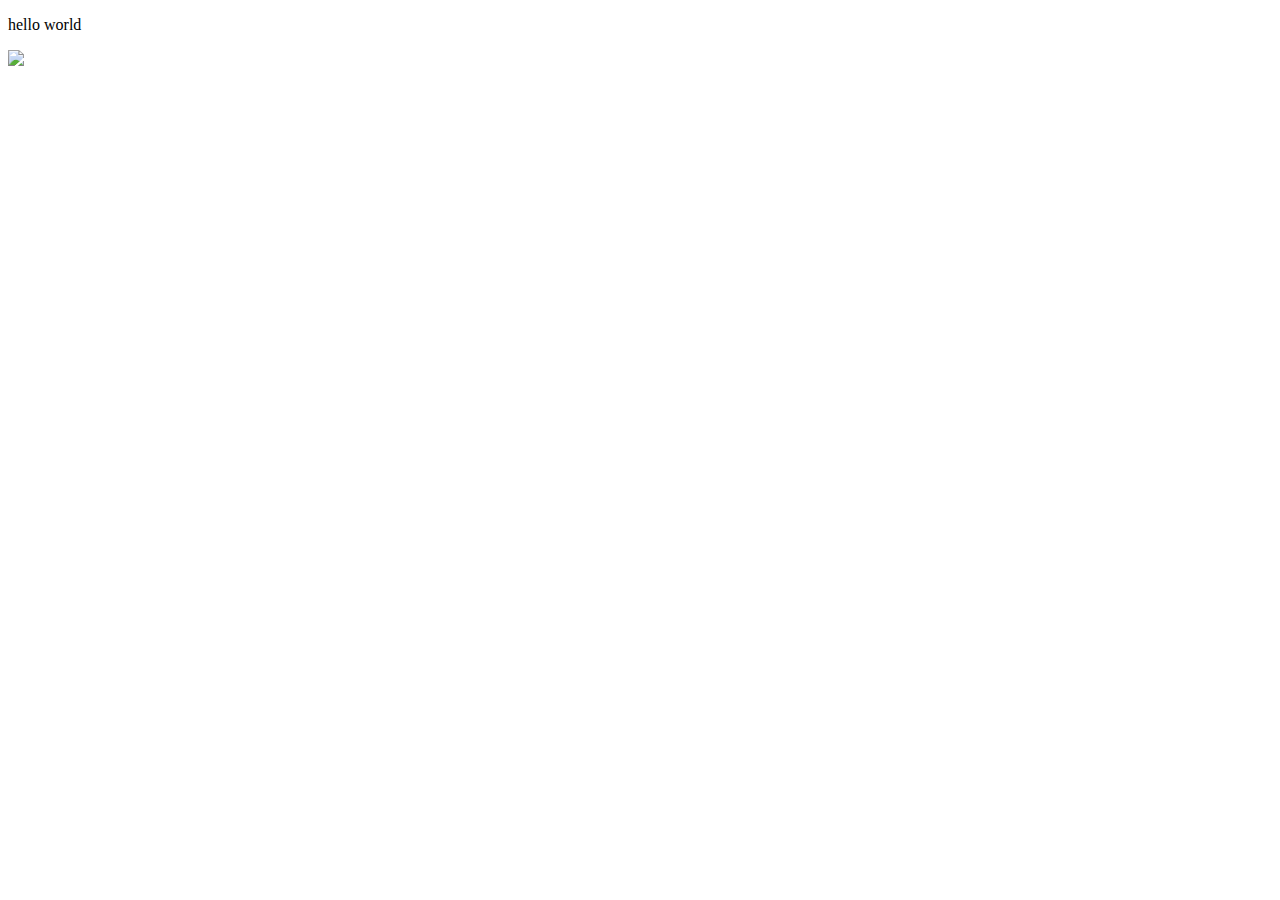
==== cpapp/templ/index.html @ af4b675f "Add configuration" ====
<?xml version="1.0" encoding="utf-8"?>
<!DOCTYPE html PUBLIC "-//W3C//DTD XHTML 1.0 Strict//EN"
"http://www.w3.org/TR/xhtml1/DTD/xhtml1-strict.dtd">
<html xmlns="http://www.w3.org/1999/xhtml">
	<head>

		<title>Terminverwaltung - Termin&uuml;bersicht</title>
		<meta http-equiv="content-type" content="text/html; charset=utf-8" />
		<meta http-equiv="imagetoolbar" content="no" />
		<link rel="stylesheet" type="text/css" href="layout.css" />
	</head>
  <body>
    <p> hello world </p>
    <img src="avatar.jpg"/>
  </body>
</html>
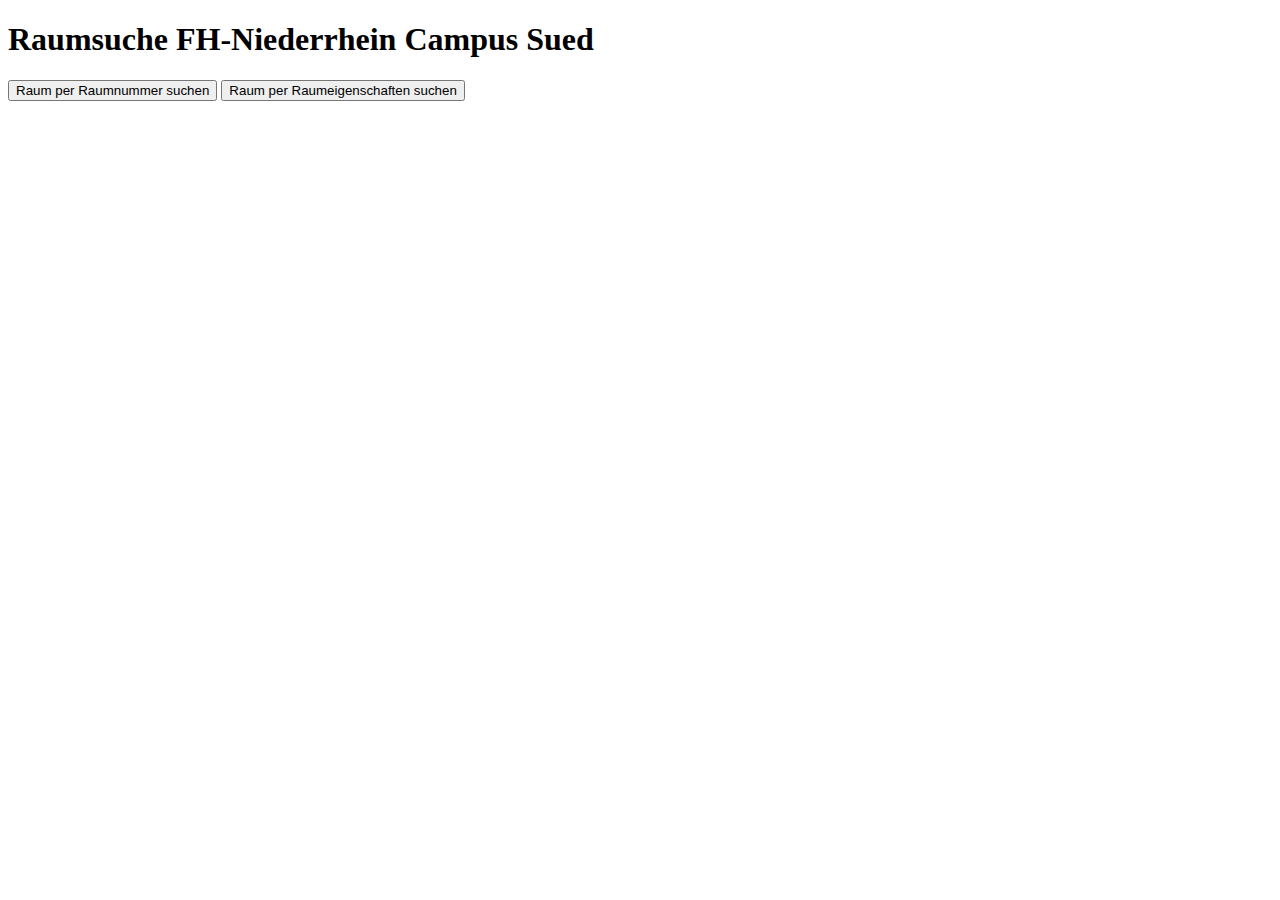
==== commit c1c514b2: "Add path to search via roomnumber" ====
--- a/cpapp/templ/index.html
+++ b/cpapp/templ/index.html
@@ -4,13 +4,18 @@
 <html xmlns="http://www.w3.org/1999/xhtml">
 	<head>
 
-		<title>Terminverwaltung - Termin&uuml;bersicht</title>
+		<title>Raumsuche</title>
 		<meta http-equiv="content-type" content="text/html; charset=utf-8" />
 		<meta http-equiv="imagetoolbar" content="no" />
 		<link rel="stylesheet" type="text/css" href="layout.css" />
+    <script type="text/javascript" src="prototype.js"></script>
+    <script type="text/javascript" src="control.js"></script>
 	</head>
-  <body>
-    <p> hello world </p>
-    <img src="avatar.jpg"/>
+  <body onLoad="initialize();">
+    <h1>Raumsuche FH-Niederrhein Campus Sued</h1>
+    <form id="form1" action="" method="post">
+      <input type="Button" id="dir" name="dir" label="Raum per Raumnummer suchen" value="Raum per Raumnummer suchen" onClick="direkt();"/>
+      <input type="Button" id="indir" name="indir" label="Raum per Raumeigenschaften suchen" value="Raum per Raumeigenschaften suchen" onClick="indirekt();"/>
+    </form>
   </body>
 </html>
